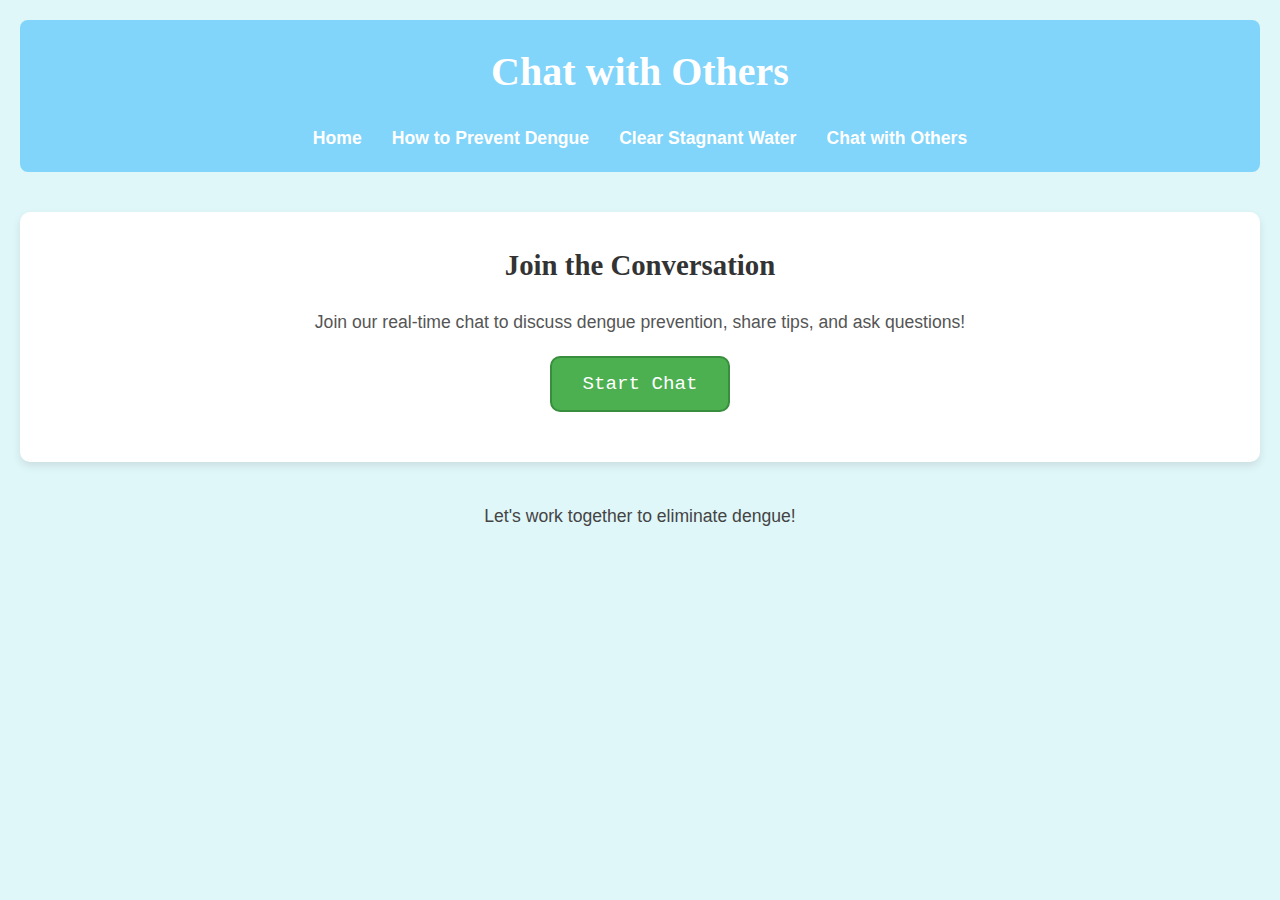
==== chat.html @ f7f72f19 "Create chat.html" ====
<!DOCTYPE html>
<html lang="en">
<head>
    <meta charset="UTF-8">
    <meta name="viewport" content="width=device-width, initial-scale=1.0">
    <title>Chat with Others</title>
    <link rel="stylesheet" href="style.css">
</head>
<body>
    <header>
        <h1>Chat with Others</h1>
        <nav>
            <ul>
                <li><a href="index.html">Home</a></li>
                <li><a href="prevention.html">How to Prevent Dengue</a></li>
                <li><a href="clear-water.html">Clear Stagnant Water</a></li>
                <li><a href="chat.html">Chat with Others</a></li>
            </ul>
        </nav>
    </header>

    <section>
        <h2>Join the Conversation</h2>
        <p>Join our real-time chat to discuss dengue prevention, share tips, and ask questions!</p>
        <button onclick="window.location.href='https://chat.example.com'">Start Chat</button>
    </section>

    <footer>
        <p>Let's work together to eliminate dengue!</p>
    </footer>
</body>
</html>
---- style.css ----
/* Resetting default styles */
* {
    margin: 0;
    padding: 0;
    box-sizing: border-box;
}

/* Body Styling */
body {
    font-family: 'Arial', sans-serif;
    background-color: #e0f7fa;  /* Light Sky Blue Background */
    color: #333;
    line-height: 1.6;
    padding: 20px;
}

/* Header Styling */
header {
    text-align: center;
    background-color: #81d4fa;  /* Light Blue */
    color: white;
    padding: 20px;
    border-radius: 8px;
}

header h1 {
    font-size: 2.5rem;
    font-weight: bold;
    font-family: 'Georgia', serif;
}

/* Navigation Styling */
nav ul {
    display: flex;
    justify-content: center;
    list-style: none;
    margin-top: 20px;
}

nav ul li {
    margin: 0 15px;
}

nav ul li a {
    text-decoration: none;
    color: white;
    font-size: 1.1rem;
    font-weight: bold;
    transition: color 0.3s;
}

nav ul li a:hover {
    color: #ff4081;  /* Coquette Pink on Hover */
}

/* Section Styling */
section {
    text-align: center;
    margin: 40px 0;
    padding: 30px;
    background-color: #ffffff;
    border-radius: 10px;
    box-shadow: 0 4px 8px rgba(0, 0, 0, 0.1);
}

section h2 {
    font-size: 1.8rem;
    margin-bottom: 20px;
    font-family: 'Georgia', serif;
}

section p {
    font-size: 1.1rem;
    color: #555;
}

.pixel-image {
    width: 150px;
    margin: 20px;
    image-rendering: pixelated;
}

/* Button Styling */
button {
    background-color: #4caf50;
    color: white;
    padding: 15px 30px;
    font-size: 1.2rem;
    border: 2px solid #388e3c;
    border-radius: 10px;
    cursor: pointer;
    font-family: 'Courier New', monospace; /* Pixelated font */
    transition: transform 0.2s ease;
    margin: 20px 0;
}

button:hover {
    transform: scale(1.1);
    background-color: #388e3c;
}

/* Points Section */
#points {
    font-size: 1.3rem;
    font-weight: bold;
    margin-top: 20px;
}

/* Footer Styling */
footer {
    text-align: center;
    margin-top: 40px;
    font-size: 1.1rem;
    color: #444;
}

/* Responsive Design */
@media (max-width: 768px) {
    header h1 {
        font-size: 2rem;
    }
    
    button {
        width: 80%;
        padding: 12px;
    }
    
    section h2 {
        font-size: 1.5rem;
    }
}
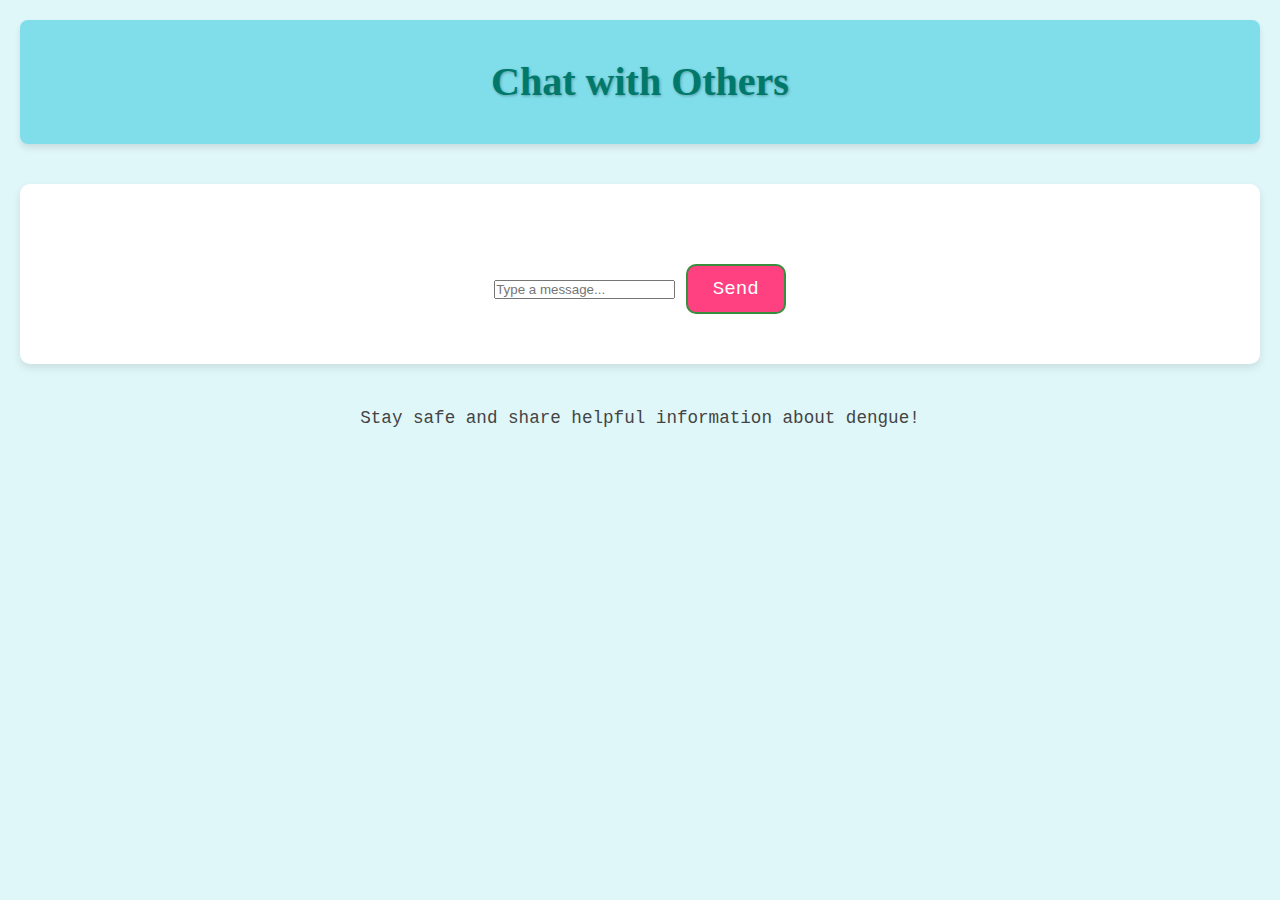
==== commit dbd85678: "Update chat.html" ====
--- a/chat.html
+++ b/chat.html
@@ -9,24 +9,23 @@
 <body>
     <header>
         <h1>Chat with Others</h1>
-        <nav>
-            <ul>
-                <li><a href="index.html">Home</a></li>
-                <li><a href="prevention.html">How to Prevent Dengue</a></li>
-                <li><a href="clear-water.html">Clear Stagnant Water</a></li>
-                <li><a href="chat.html">Chat with Others</a></li>
-            </ul>
-        </nav>
     </header>
 
-    <section>
-        <h2>Join the Conversation</h2>
-        <p>Join our real-time chat to discuss dengue prevention, share tips, and ask questions!</p>
-        <button onclick="window.location.href='https://chat.example.com'">Start Chat</button>
+    <section id="chat-section">
+        <div id="chat-box">
+            <!-- Chat messages will be displayed here -->
+        </div>
+
+        <form id="chat-form">
+            <input type="text" id="chat-message" placeholder="Type a message..." required />
+            <button type="submit" id="send-button">Send</button>
+        </form>
     </section>
 
     <footer>
-        <p>Let's work together to eliminate dengue!</p>
+        <p>Stay safe and share helpful information about dengue!</p>
     </footer>
+
+    <script src="chat.js"></script>
 </body>
 </html>
--- a/style.css
+++ b/style.css
@@ -1,4 +1,4 @@
-/* Resetting default styles */
+/* Global Reset */
 * {
     margin: 0;
     padding: 0;
@@ -7,29 +7,32 @@
 
 /* Body Styling */
 body {
-    font-family: 'Arial', sans-serif;
-    background-color: #e0f7fa;  /* Light Sky Blue Background */
+    font-family: 'Courier New', monospace; /* Pixelated font */
+    background-color: #e0f7fa;  /* Light Sky Blue */
     color: #333;
     line-height: 1.6;
     padding: 20px;
+    font-size: 1.1rem;
 }
 
 /* Header Styling */
 header {
     text-align: center;
-    background-color: #81d4fa;  /* Light Blue */
-    color: white;
-    padding: 20px;
+    background-color: #80deea;  /* Light Blue */
+    padding: 30px;
     border-radius: 8px;
+    box-shadow: 0 4px 6px rgba(0, 0, 0, 0.1);
 }
 
 header h1 {
     font-size: 2.5rem;
     font-weight: bold;
     font-family: 'Georgia', serif;
+    color: #00796b;
+    text-shadow: 1px 1px 3px rgba(0, 0, 0, 0.3);
 }
 
-/* Navigation Styling */
+/* Navigation Menu */
 nav ul {
     display: flex;
     justify-content: center;
@@ -43,14 +46,16 @@
 
 nav ul li a {
     text-decoration: none;
-    color: white;
     font-size: 1.1rem;
+    color: #00796b;
     font-weight: bold;
-    transition: color 0.3s;
+    transition: all 0.3s ease;
+    text-transform: uppercase;
 }
 
 nav ul li a:hover {
-    color: #ff4081;  /* Coquette Pink on Hover */
+    color: #ff4081;  /* Coquette Pink */
+    transform: scale(1.1);
 }
 
 /* Section Styling */
@@ -64,16 +69,18 @@
 }
 
 section h2 {
-    font-size: 1.8rem;
+    font-size: 2rem;
     margin-bottom: 20px;
     font-family: 'Georgia', serif;
+    color: #00796b;
 }
 
 section p {
-    font-size: 1.1rem;
+    font-size: 1.2rem;
     color: #555;
 }
 
+/* Pixel Image Styling */
 .pixel-image {
     width: 150px;
     margin: 20px;
@@ -114,6 +121,52 @@
     color: #444;
 }
 
+/* Form Styling for Image Upload */
+form {
+    margin-top: 30px;
+}
+
+form input[type="file"] {
+    font-size: 1rem;
+    padding: 10px;
+    background-color: #ffffff;
+    border: 2px solid #00796b;
+    border-radius: 5px;
+    cursor: pointer;
+}
+
+form input[type="submit"] {
+    background-color: #ff4081;  /* Coquette Pink */
+    color: white;
+    padding: 12px 25px;
+    font-size: 1.1rem;
+    border: none;
+    border-radius: 8px;
+    cursor: pointer;
+    margin-top: 15px;
+}
+
+form input[type="submit"]:hover {
+    background-color: #d81b60;
+}
+
+/* Chat Button Styling */
+button {
+    background-color: #ff4081;  /* Coquette Pink */
+    color: white;
+    padding: 12px 25px;
+    font-size: 1.2rem;
+    border-radius: 10px;
+    cursor: pointer;
+    font-family: 'Courier New', monospace;
+    transition: transform 0.2s ease;
+}
+
+button:hover {
+    background-color: #d81b60;
+    transform: scale(1.05);
+}
+
 /* Responsive Design */
 @media (max-width: 768px) {
     header h1 {
@@ -126,6 +179,6 @@
     }
     
     section h2 {
-        font-size: 1.5rem;
+        font-size: 1.6rem;
     }
 }
